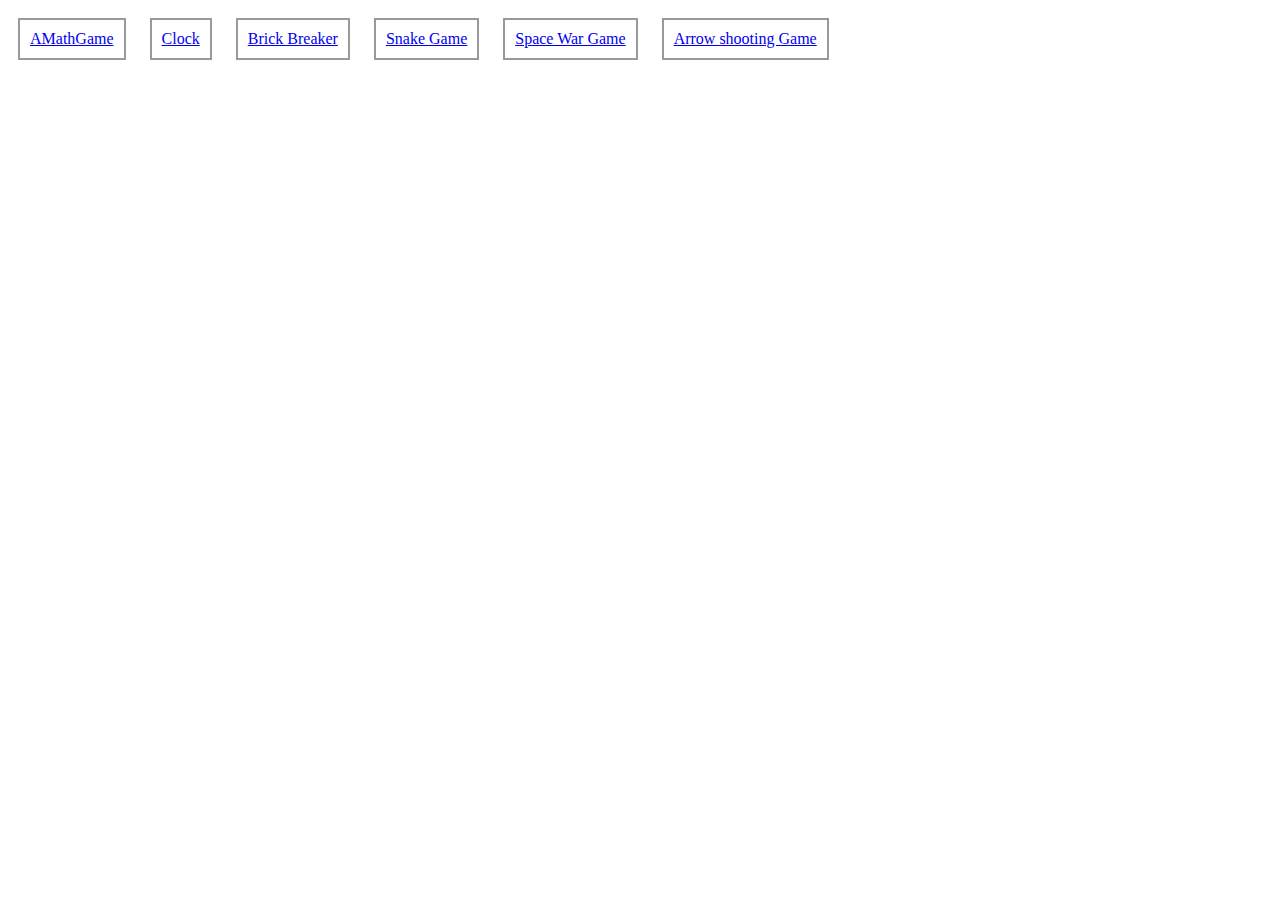
==== index.html @ dc6d3f70 "Making available online." ====
<!DOCTYPE html>
<html lang="en">
<head>
    <meta charset="UTF-8">
    <meta name="viewport" content="width=device-width, initial-scale=1.0">
    <title>iXX</title>
    <style>
        a{
            display: inline-block;
            margin:10px;
            padding:10px;
            border: 2px solid #999;
        }
    </style>
</head>
<body>
    <a href="./AMathGame/">AMathGame</a>
    <a href="./Analog_dark_clock/">Clock</a>
    <a href="./brickerJS/">Brick Breaker</a>
    <a href="./snakeJS/">Snake Game</a>
    <a href="./spaceWar/">Space War Game</a>
    <a href="./TheBowMan/">Arrow shooting Game</a>
</body>
</html>
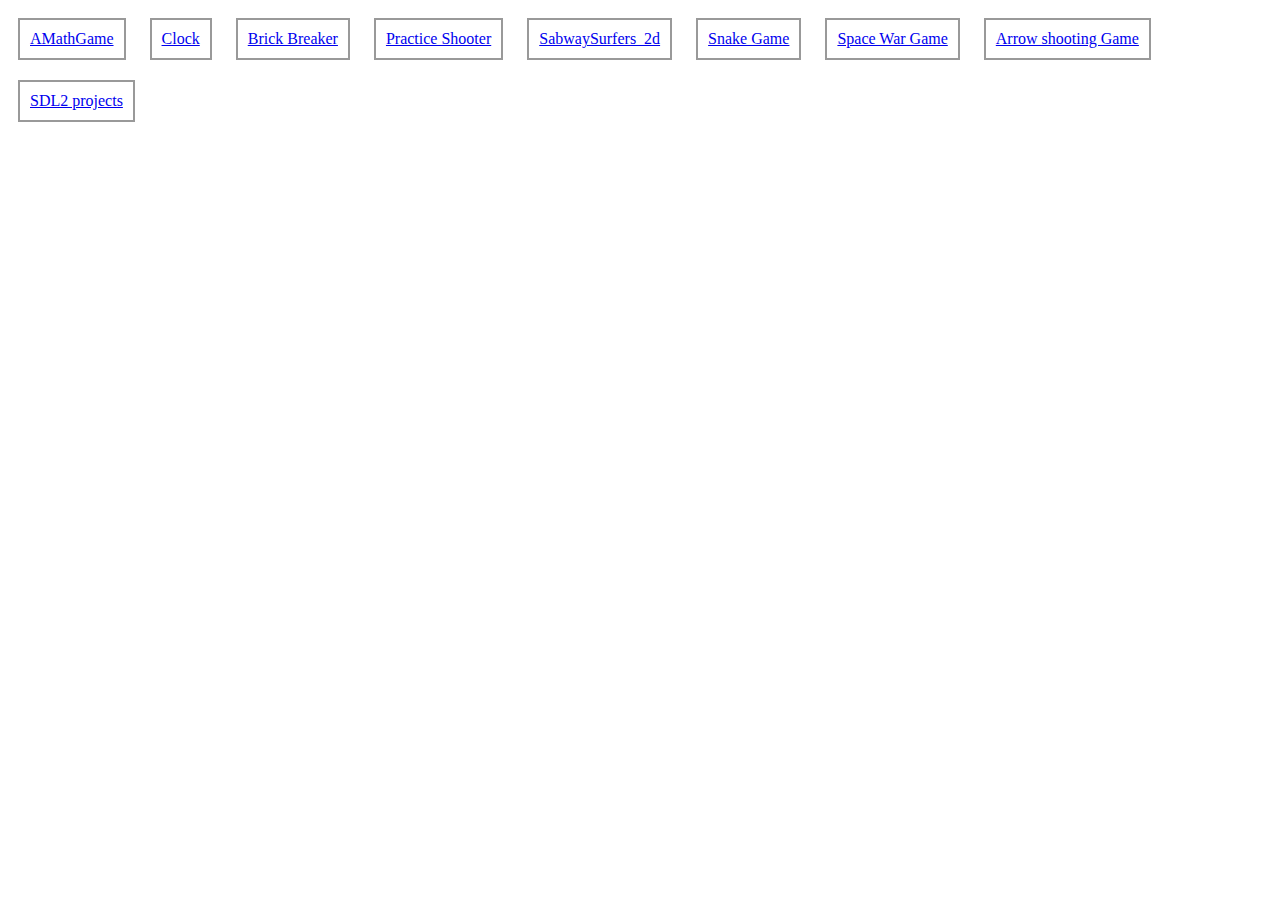
==== commit 20b8f67a: "merged all IX and X projects." ====
--- a/index.html
+++ b/index.html
@@ -17,8 +17,11 @@
     <a href="./AMathGame/">AMathGame</a>
     <a href="./Analog_dark_clock/">Clock</a>
     <a href="./brickerJS/">Brick Breaker</a>
+    <a href="./practicePUBG/">Practice Shooter</a>
+    <a href="./SabwaySurfers_2d/"/>SabwaySurfers_2d</a>
     <a href="./snakeJS/">Snake Game</a>
     <a href="./spaceWar/">Space War Game</a>
     <a href="./TheBowMan/">Arrow shooting Game</a>
+    <a href="./SDL2s/"/>SDL2 projects</a>
 </body>
 </html>